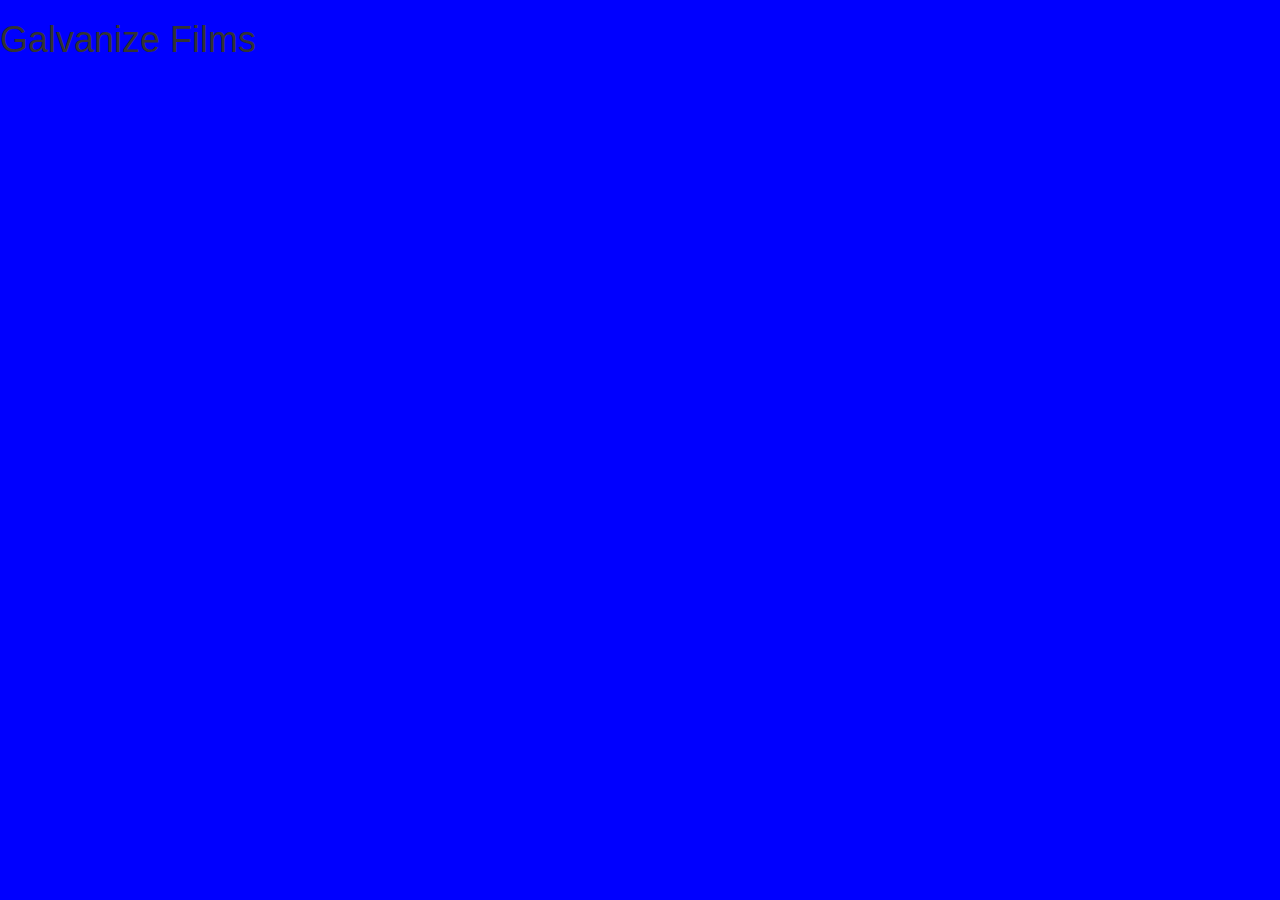
==== index.html @ 08590e30 "Initial Commit" ====
<!DOCTYPE html>
<html lang="en">
  <head>
    <meta charset="utf-8">
    <meta http-equiv="X-UA-Compatible" content="IE=edge">
    <meta name="viewport" content="width=device-width, initial-scale=1">
    <title>Galvanize Films</title>
    <link rel="stylesheet" href="https://maxcdn.bootstrapcdn.com/bootstrap/3.3.5/css/bootstrap.min.css">
    <link rel="stylesheet" href="https://maxcdn.bootstrapcdn.com/font-awesome/4.4.0/css/font-awesome.min.css">
    <link rel="stylesheet" href="style.css">
  </head>
  <body>
    <h1>Galvanize Films</h1>
    <!-- jQuery (necessary for Bootstrap's JavaScript plugins) -->
    <script src="https://ajax.googleapis.com/ajax/libs/jquery/1.11.3/jquery.min.js"></script>
    <!-- Include all compiled plugins (below), or include individual files as needed -->
    <script src="https://maxcdn.bootstrapcdn.com/bootstrap/3.3.5/js/bootstrap.min.js"></script>
    <script type="text/javascript" src="app.js">

    </script>
  </body>
</html>
---- style.css ----
body {
  background-color: blue;
}
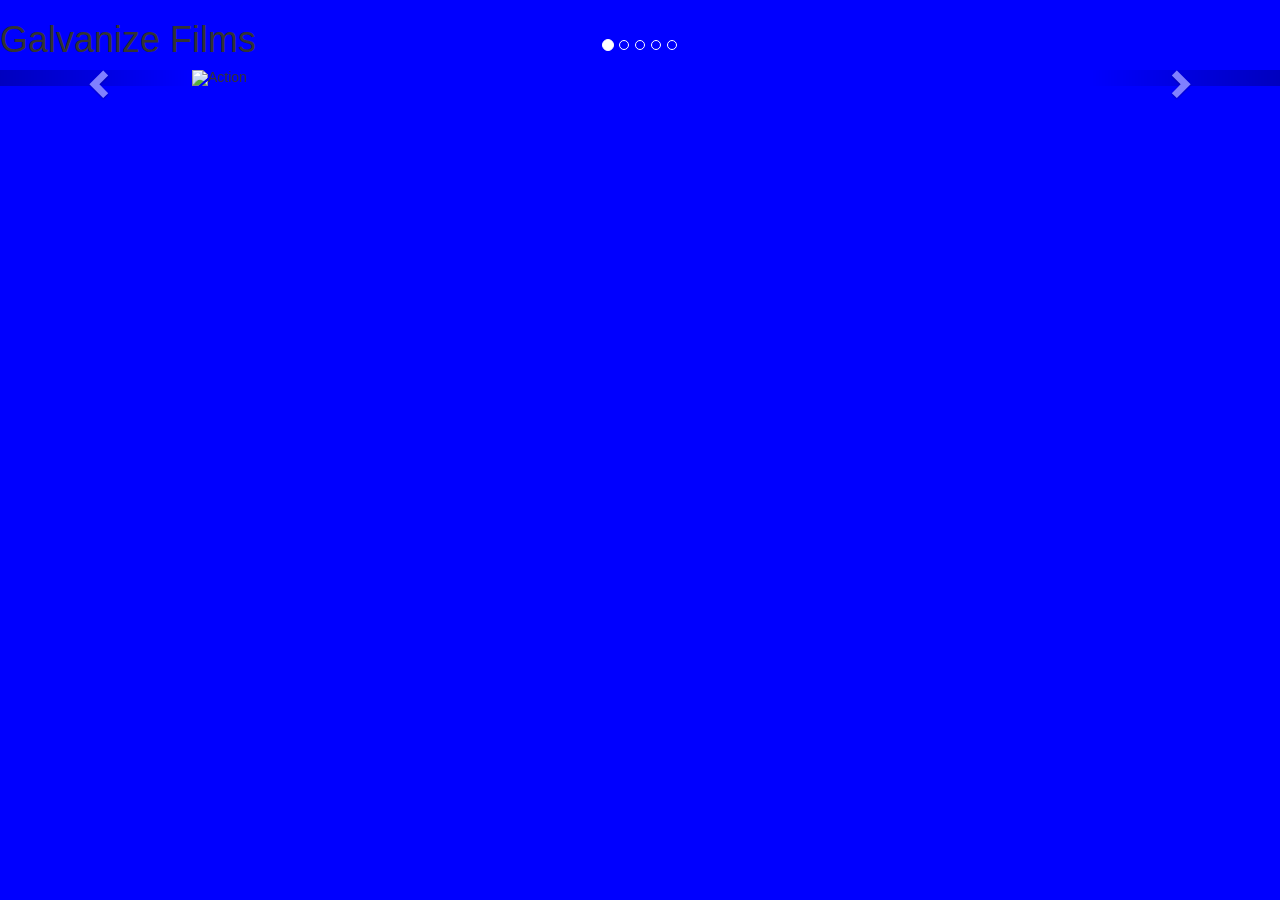
==== commit 54f0c505: "adding carousel" ====
--- a/index.html
+++ b/index.html
@@ -11,12 +11,64 @@
   </head>
   <body>
     <h1>Galvanize Films</h1>
-    <!-- jQuery (necessary for Bootstrap's JavaScript plugins) -->
+    <div id="carousel-example-generic" class="carousel slide" data-ride="carousel">
+  <!-- Indicators -->
+  <ol class="carousel-indicators">
+    <li data-target="#carousel-example-generic" data-slide-to="0" class="active"></li>
+    <li data-target="#carousel-example-generic" data-slide-to="1"></li>
+    <li data-target="#carousel-example-generic" data-slide-to="2"></li>
+    <li data-target="#carousel-example-generic" data-slide-to="3"></li>
+    <li data-target="#carousel-example-generic" data-slide-to="4"></li>
+  </ol>
+
+  <!-- Wrapper for slides -->
+  <div class="carousel-inner" role="listbox">
+    <div class="item active">
+      <img src="http://www.hdwallpapers.in/thumbs/jennifer_lawrence_x_men_apocalypse-t2.jpg" alt="Action">
+      <div class="carousel-caption">
+        Action
+      </div>
+    </div>
+    <div class="item">
+      <img src="http://www.hdwallpapers.in/thumbs/assassins_creed_2016-t1.jpg" alt="Action">
+      <div class="carousel-caption">
+        Action
+      </div>
+    </div>
+    <div class="item">
+      <img src="http://www.hdwallpapers.in/thumbs/kung_fu_tigress_panda_monkey-t1.jpg" alt="Comedy">
+      <div class="carousel-caption">
+        Cartoon
+      </div>
+    </div>
+    <div class="item">
+      <img src="https://s-media-cache-ak0.pinimg.com/236x/77/08/bc/7708bc4e45d0eff2a06510230f12c728.jpg" alt="Drama">
+      <div class="carousel-caption">
+        Drama
+      </div>
+    </div>
+    <div class="item">
+      <img src="https://i.ytimg.com/vi/Y71_sMqqg3k/hqdefault.jpg" alt="Comedy">
+      <div class="carousel-caption">
+        Comedy
+      </div>
+    </div>
+
+  </div>
+
+  <!-- Controls -->
+  <a class="left carousel-control" href="#carousel-example-generic" role="button" data-slide="prev">
+    <span class="glyphicon glyphicon-chevron-left" aria-hidden="true"></span>
+    <span class="sr-only">Previous</span>
+  </a>
+  <a class="right carousel-control" href="#carousel-example-generic" role="button" data-slide="next">
+    <span class="glyphicon glyphicon-chevron-right" aria-hidden="true"></span>
+    <span class="sr-only">Next</span>
+  </a>
+</div>
+
     <script src="https://ajax.googleapis.com/ajax/libs/jquery/1.11.3/jquery.min.js"></script>
-    <!-- Include all compiled plugins (below), or include individual files as needed -->
     <script src="https://maxcdn.bootstrapcdn.com/bootstrap/3.3.5/js/bootstrap.min.js"></script>
-    <script type="text/javascript" src="app.js">
-
-    </script>
+    <script type="text/javascript" src="app.js"></script>
   </body>
 </html>
--- a/style.css
+++ b/style.css
@@ -1,3 +1,8 @@
 body {
   background-color: blue;
 }
+.item img{
+  width: 70%;
+  height: 20%;
+  margin: auto;
+}
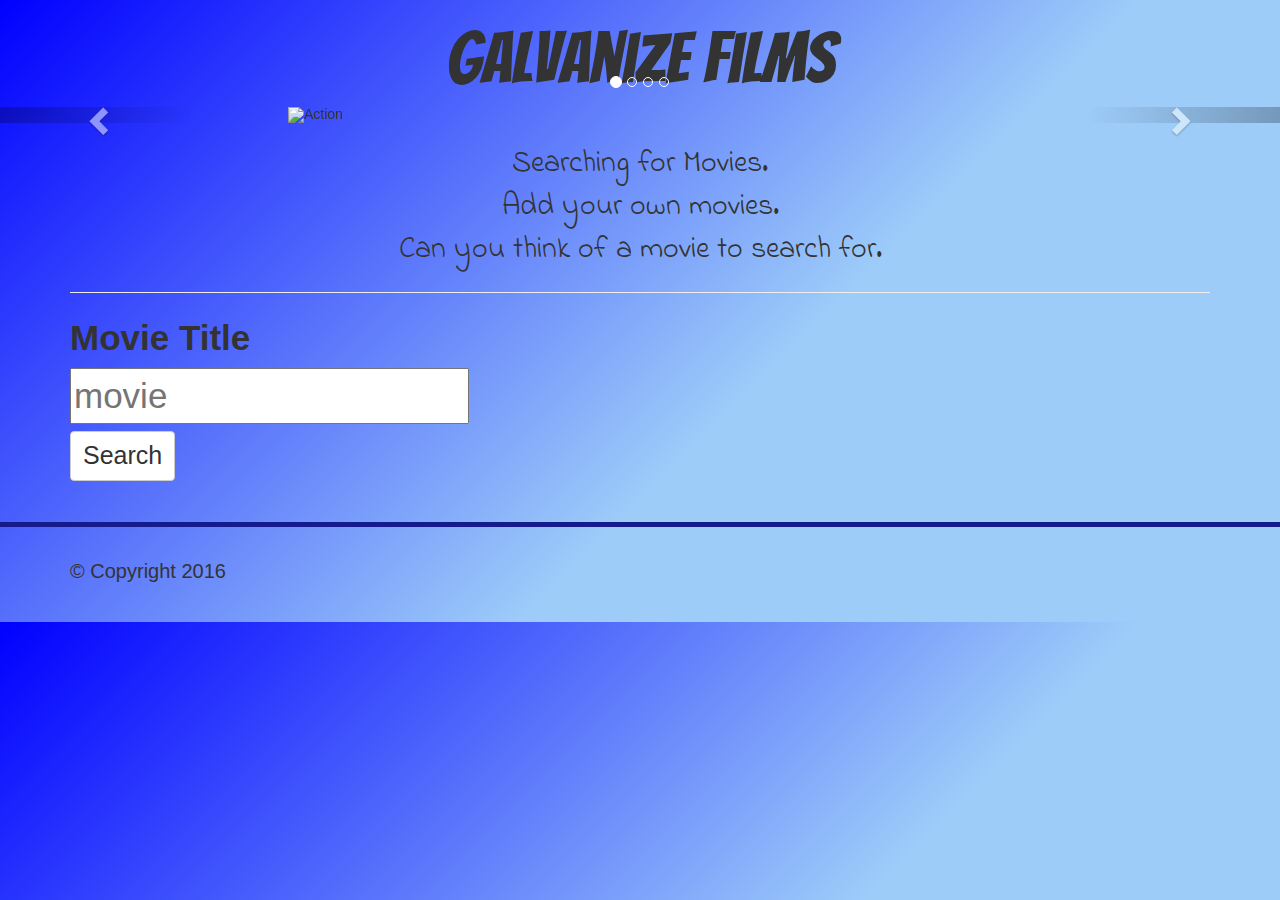
==== commit cdad2851: "finishing index.html" ====
--- a/index.html
+++ b/index.html
@@ -11,62 +11,78 @@
   </head>
   <body>
     <h1>Galvanize Films</h1>
-    <div id="carousel-example-generic" class="carousel slide" data-ride="carousel">
-  <!-- Indicators -->
-  <ol class="carousel-indicators">
-    <li data-target="#carousel-example-generic" data-slide-to="0" class="active"></li>
-    <li data-target="#carousel-example-generic" data-slide-to="1"></li>
-    <li data-target="#carousel-example-generic" data-slide-to="2"></li>
-    <li data-target="#carousel-example-generic" data-slide-to="3"></li>
-    <li data-target="#carousel-example-generic" data-slide-to="4"></li>
-  </ol>
-
-  <!-- Wrapper for slides -->
-  <div class="carousel-inner" role="listbox">
-    <div class="item active">
-      <img src="http://www.hdwallpapers.in/thumbs/jennifer_lawrence_x_men_apocalypse-t2.jpg" alt="Action">
-      <div class="carousel-caption">
-        Action
+    <main>
+      <div id="carousel-example-generic" class="carousel slide" data-ride="carousel">
+      <!-- Indicators -->
+      <ol class="carousel-indicators">
+        <li data-target="#carousel-example-generic" data-slide-to="0" class="active"></li>
+        <li data-target="#carousel-example-generic" data-slide-to="1"></li>
+        <li data-target="#carousel-example-generic" data-slide-to="2"></li>
+        <li data-target="#carousel-example-generic" data-slide-to="3"></li>
+      </ol>
+    <!-- Wrapper for slides -->
+    <div class="carousel-inner" role="listbox">
+      <div class="item active">
+        <img src="http://3.bp.blogspot.com/-fMk9IxLkB2Y/UVvHC8wEzkI/AAAAAAAADAg/KMb2DIdhqF4/s1600/Man%2Bof%2BSteel,hd,wallpapers,free,desktop,backgrounds,free%2Bwallpapers,high%2Bquality%2Bwallpapers,hd%2Bwallpapers,widescreen%2Bwallpapers,hdtv%2Bwallpapers,1080p%2Bwallpapers,stock%2Bphotos.jpg" alt="Action">
+        <div class="carousel-caption">
+          Action
+        </div>
       </div>
-    </div>
-    <div class="item">
-      <img src="http://www.hdwallpapers.in/thumbs/assassins_creed_2016-t1.jpg" alt="Action">
-      <div class="carousel-caption">
-        Action
+      <div class="item">
+        <img src="http://1.bp.blogspot.com/-2xkvZG41T5g/U3KG1OBB_1I/AAAAAAAACCk/7azItlKFK0o/s1600/Ratatouille+HD+Wallpapers+2.jpg" alt="Comedy">
+        <div class="carousel-caption">
+          Cartoon
+        </div>
       </div>
-    </div>
-    <div class="item">
-      <img src="http://www.hdwallpapers.in/thumbs/kung_fu_tigress_panda_monkey-t1.jpg" alt="Comedy">
-      <div class="carousel-caption">
-        Cartoon
+      <div class="item">
+        <img src="http://3.bp.blogspot.com/-JsL5qi8cwkM/U1obB9zWk1I/AAAAAAAAHHM/GvToaG526fw/s1600/3+hd+copy.jpg" alt="Drama">
+        <div class="carousel-caption">
+          Drama
+        </div>
       </div>
-    </div>
-    <div class="item">
-      <img src="https://s-media-cache-ak0.pinimg.com/236x/77/08/bc/7708bc4e45d0eff2a06510230f12c728.jpg" alt="Drama">
-      <div class="carousel-caption">
-        Drama
-      </div>
-    </div>
-    <div class="item">
-      <img src="https://i.ytimg.com/vi/Y71_sMqqg3k/hqdefault.jpg" alt="Comedy">
-      <div class="carousel-caption">
-        Comedy
+      <div class="item">
+        <img src="http://1.bp.blogspot.com/-fVfbtvENqtA/U-XnHu-6RbI/AAAAAAAAdrk/OD2YwkXt65o/s1600/Akshay+Entertainment+Movie+HD+Wallpapers+(4).jpg" alt="Comedy">
+        <div class="carousel-caption">
+          Comedy
+        </div>
       </div>
     </div>
 
+    <!-- Controls -->
+    <a class="left carousel-control" href="#carousel-example-generic" role="button" data-slide="prev">
+      <span class="glyphicon glyphicon-chevron-left" aria-hidden="true"></span>
+      <span class="sr-only">Previous</span>
+    </a>
+    <a class="right carousel-control" href="#carousel-example-generic" role="button" data-slide="next">
+      <span class="glyphicon glyphicon-chevron-right" aria-hidden="true"></span>
+      <span class="sr-only">Next</span>
+    </a>
+  </div>
+  <div class="container">
+    <section class="text">
+      <span>Searching for Movies.<br>
+      Add your own movies. <br>Can you think of a movie to search for.<br></span>
+    </section>
+    <hr>
+    <section>
+      <div class="form-group">
+        <form class="search" action="index.html" method="post">
+          <label for="movieTitle">Movie Title</label><br>
+          <input placeholder="movie" type="text" name="name" class="movieWidth"> <br>
+          <button type="submit" class="btn btn-default" name="button">Search</button>
+        </form>
+      </div>
+    </section>
   </div>
 
-  <!-- Controls -->
-  <a class="left carousel-control" href="#carousel-example-generic" role="button" data-slide="prev">
-    <span class="glyphicon glyphicon-chevron-left" aria-hidden="true"></span>
-    <span class="sr-only">Previous</span>
-  </a>
-  <a class="right carousel-control" href="#carousel-example-generic" role="button" data-slide="next">
-    <span class="glyphicon glyphicon-chevron-right" aria-hidden="true"></span>
-    <span class="sr-only">Next</span>
-  </a>
-</div>
-
+</main>
+<footer>
+  <div class="container">
+    <p>
+      &copy Copyright 2016
+    </p>
+  </div>
+</footer>
     <script src="https://ajax.googleapis.com/ajax/libs/jquery/1.11.3/jquery.min.js"></script>
     <script src="https://maxcdn.bootstrapcdn.com/bootstrap/3.3.5/js/bootstrap.min.js"></script>
     <script type="text/javascript" src="app.js"></script>
--- a/style.css
+++ b/style.css
@@ -1,8 +1,39 @@
+@import url(https://fonts.googleapis.com/css?family=Bangers|Indie+Flower);
 body {
-  background-color: blue;
+  background: linear-gradient(135deg, blue, rgb(157, 204, 249)60%);
+}
+h1 {
+  font-family: 'Bangers', cursive;
+  font-size: 7rem;
+  text-align: center;
 }
 .item img{
-  width: 70%;
-  height: 20%;
+  width: 55%;
   margin: auto;
 }
+.text {
+  margin: auto;
+  text-align: center;
+  padding-top: 20px;
+  font-size: 3rem;
+  font-family: 'Indie Flower', cursive;
+}
+.search {
+  font-size: 3.5rem;
+}
+.search button {
+  font-size: 2.5rem;
+}
+.movieWidth {
+  width: 35%;
+  margin-bottom: 5px;
+}
+footer {
+  margin-top: 2%;
+  height: 100px;
+  border-top: 5px solid rgb(21, 26, 140);
+}
+footer p {
+  padding-top: 30px;
+  font-size: 2rem;
+}
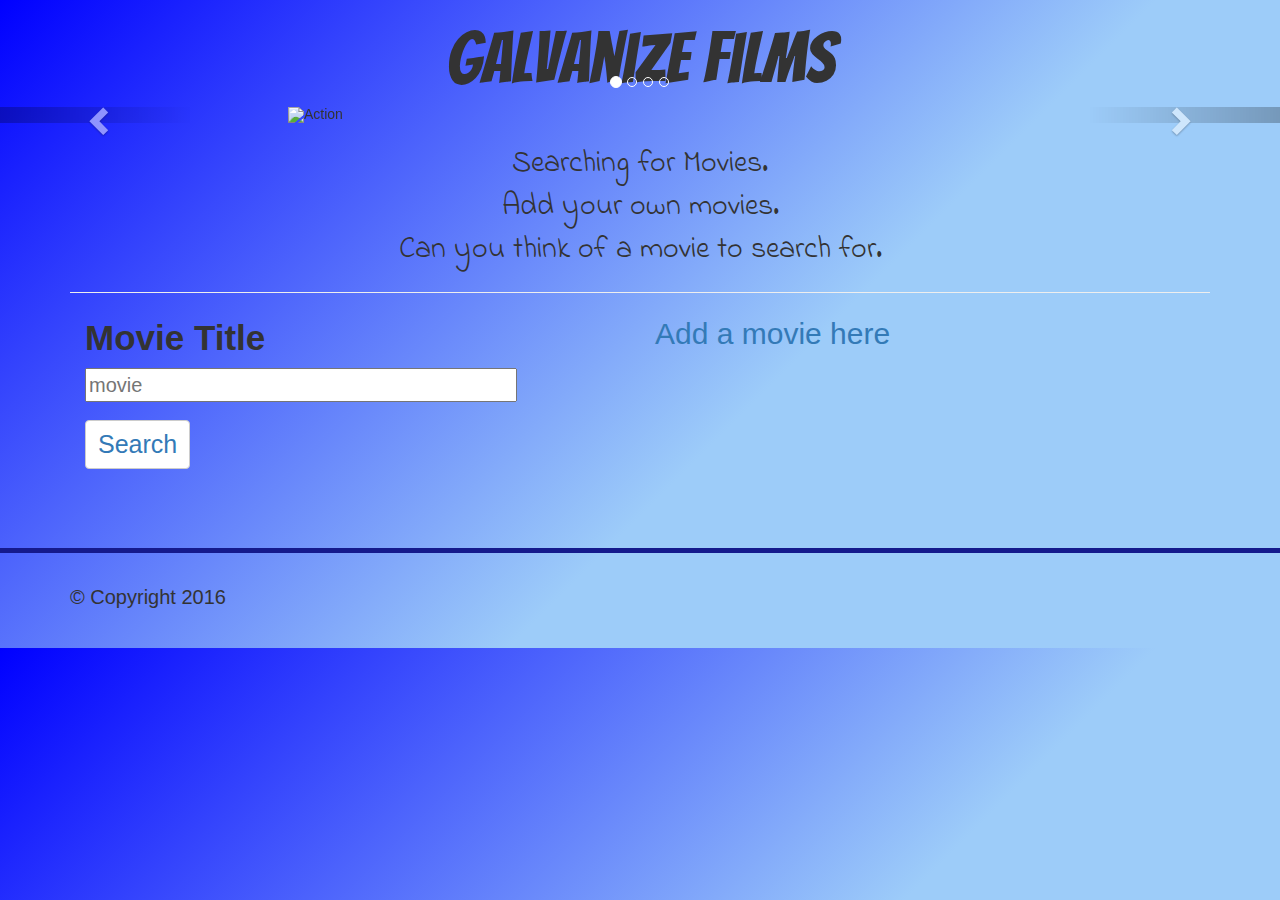
==== commit 6cd3b4dd: "adding add page and starting js" ====
--- a/index.html
+++ b/index.html
@@ -65,16 +65,20 @@
     </section>
     <hr>
     <section>
-      <div class="form-group">
+      <div class="form-group col-md-6">
         <form class="search" action="index.html" method="post">
           <label for="movieTitle">Movie Title</label><br>
           <input placeholder="movie" type="text" name="name" class="movieWidth"> <br>
-          <button type="submit" class="btn btn-default" name="button">Search</button>
+          <button type="submit" class="btn btn-default" name="button"><a href="movies.html">Search</a></button>
         </form>
       </div>
     </section>
+    <div class="row">
+      <div class="col-md-6">
+        <a href="add.html" class="link">Add a movie here</a>
+      </div>
+    </div>
   </div>
-
 </main>
 <footer>
   <div class="container">
--- a/style.css
+++ b/style.css
@@ -23,9 +23,10 @@
 }
 .search button {
   font-size: 2.5rem;
+  margin-top: -15%;
 }
-.movieWidth {
-  width: 35%;
+.search input {
+  width: 80%;
   margin-bottom: 5px;
 }
 footer {
@@ -37,3 +38,33 @@
   padding-top: 30px;
   font-size: 2rem;
 }
+.link {
+  font-size: 3rem;
+}
+
+ /*                        ADD PAGE                        */
+.home {
+  float: right;
+  margin-top: -3rem;
+  margin-right: 30rem;
+}
+h2 {
+  margin-bottom: 2rem;
+  font-family: 'Bangers', cursive;
+  font-size: 4rem;
+}
+.addMovie label, input, textarea, select {
+  font-size: 2rem;
+  display: block;
+  width: 30rem;
+  margin-bottom: 1rem;
+}
+textarea {
+  resize: none;
+}
+.seating {
+  width: 200%;
+}
+.message {
+  display: none;
+}
